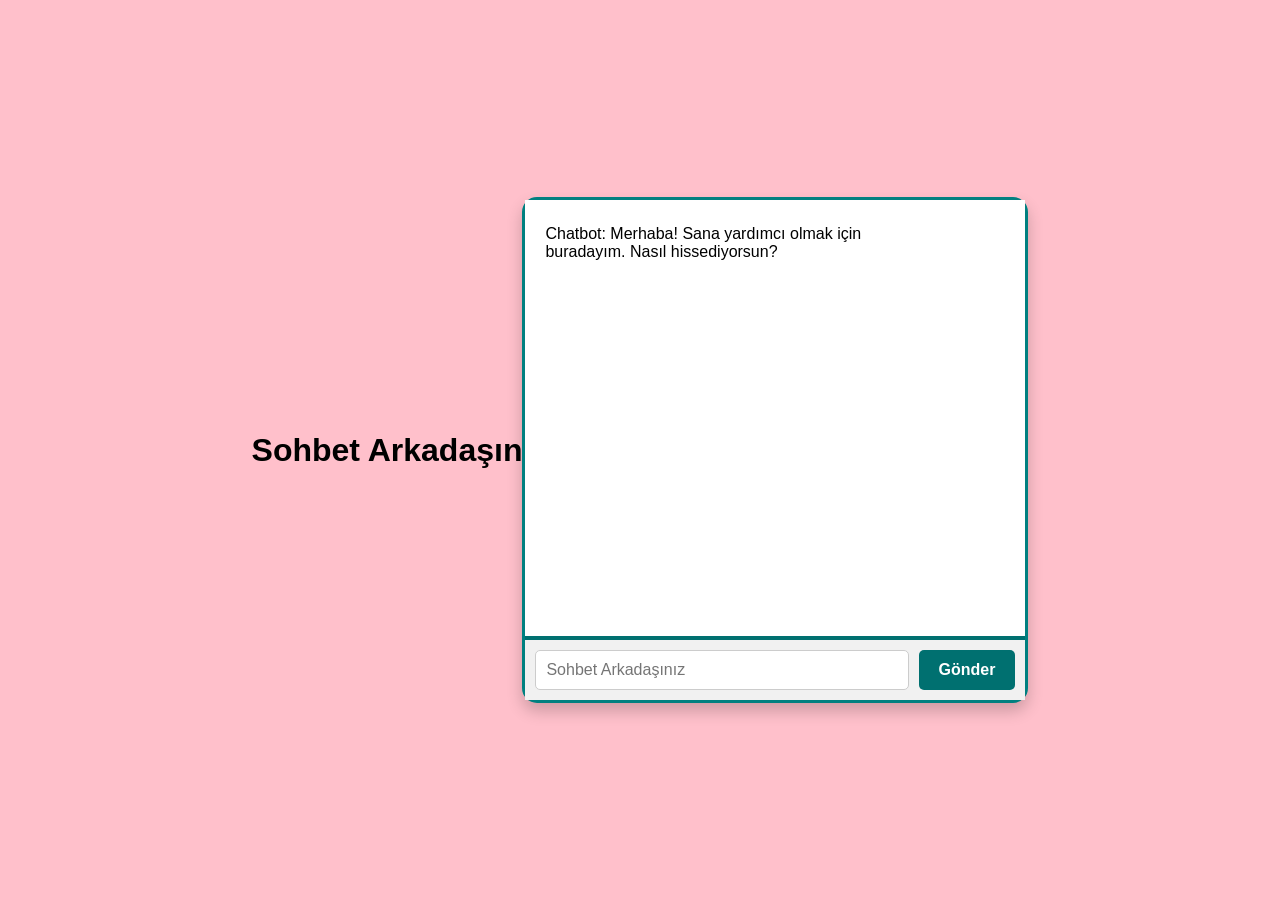
==== index.html @ 1ac90ffb "Add files via upload" ====
<!DOCTYPE html>
<html lang="tr">

<head>
    <meta charset="UTF-8">
    <meta name="viewport" content="width=device-width, initial-scale=1.0">
    <title>Duygu Tespiti Chatbot</title>
    <link rel="stylesheet" href="chatbot.css"> </head>

<body>

    <h1>Sohbet Arkadaşın</h1>
    <div id="chatbot-container">
        <div id="message-container" class="messages">
            </div>
        <div id="input-container" class="input-area">
            <input type="text" id="user-input" placeholder="Mesajınızı yazın...">
            <button id="send-button" onclick="sendMessage()">Gönder</button>
        </div>
    </div>

    <script src="chatbot.js"></script> </body>

</html>
---- chatbot.css ----
/* Sayfa Genel Ayarları */
body {
    margin: 0;
    padding: 0;
    display: flex;
    justify-content: center;
    align-items: center;
    height: 100vh;
    background-color: pink; /* Arka plan rengi pembe */
    font-family: Arial, sans-serif;
}

/* Chatbot Ana Konteyner */
#chatbot-container {
    width: 500px; /* Büyük kare kutu */
    height: 500px;
    border: 3px solid #008080; /* Turkuaz sınır */
    border-radius: 15px;
    display: flex;
    flex-direction: column;
    background-color: #40e0d0; /* Turkuaz kutu rengi */
    box-shadow: 0 8px 16px rgba(0, 0, 0, 0.2); /* Hafif gölge efekti */
}

/* Mesaj Konteyneri */
#message-container {
    flex: 1;
    overflow-y: auto;
    padding: 10px;
    border-bottom: 2px solid #007070;
    background-color: #ffffff; /* Mesaj alanı beyaz */
}

/* Mesaj Stilleri */
#message-container div {
    margin: 5px 0;
    padding: 10px;
    border-radius: 10px;
    max-width: 70%;
}

#message-container .Kullanıcı {
    align-self: flex-end;
    background-color: #d1e7dd; /* Kullanıcı mesajı rengi */
    color: #0f5132;
}

#message-container .Chatbot {
    align-self: flex-start;
    background-color: #e7e3f4; /* Chatbot mesajı rengi */
    color: #4c3d99;
}

/* Giriş ve Gönderme Alanı */
#input-container {
    display: flex;
    padding: 10px;
    border-top: 2px solid #007070;
    background-color: #f1f1f1; /* Giriş alanı rengi */
}

#user-input {
    flex: 1;
    padding: 10px;
    border: 1px solid #ccc;
    border-radius: 5px;
    font-size: 16px;
}

#send-button {
    margin-left: 10px;
    padding: 10px 20px;
    border: none;
    border-radius: 5px;
    background-color: #007070; /* Gönder butonu rengi */
    color: white;
    cursor: pointer;
    font-size: 16px;
    font-weight: bold;
}

#send-button:hover {
    background-color: #004d4d; /* Hover efekti için daha koyu bir turkuaz */
}
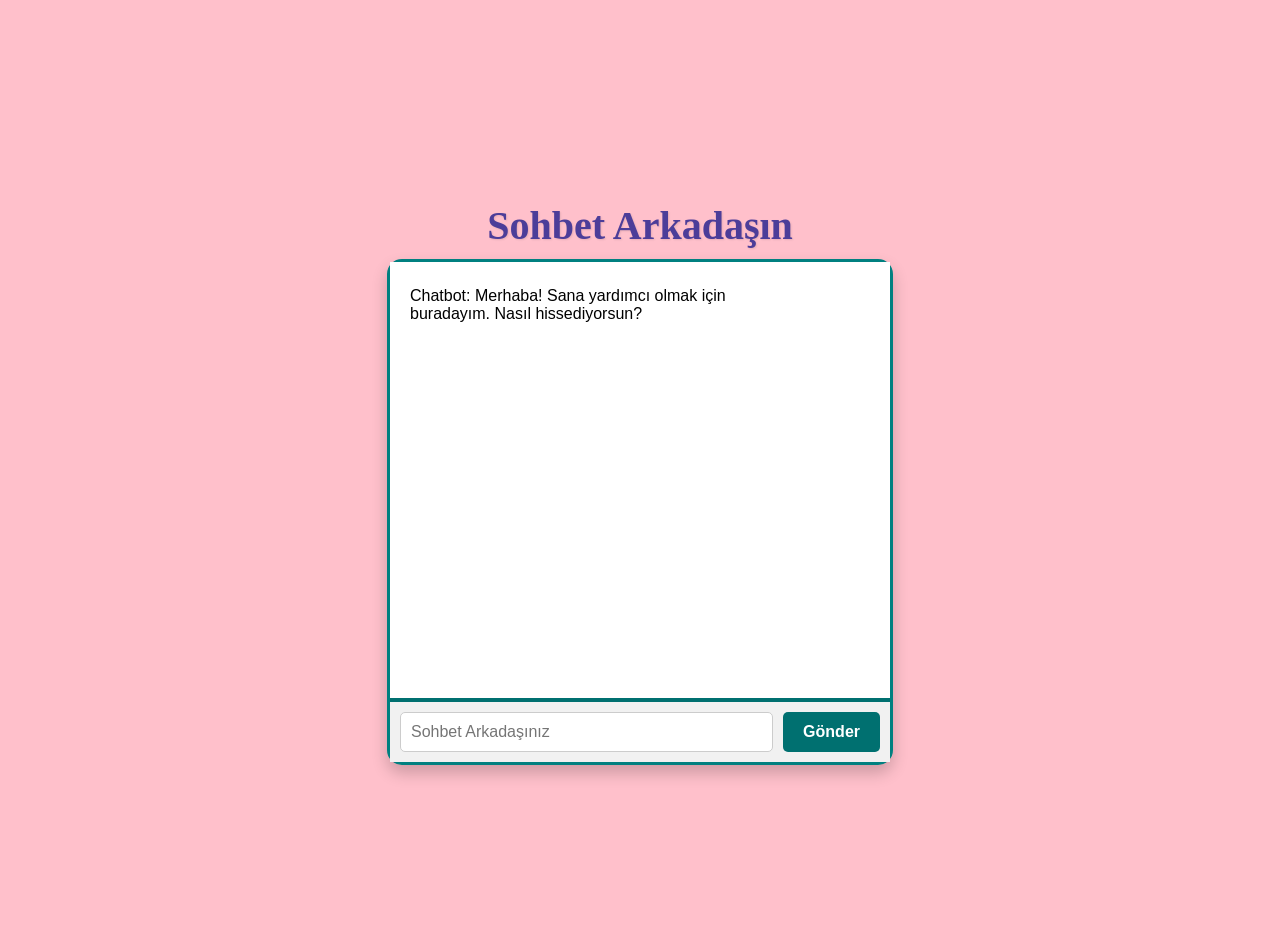
==== commit 24f1318c: "Add files via upload" ====
--- a/index.html
+++ b/index.html
@@ -5,20 +5,22 @@
     <meta charset="UTF-8">
     <meta name="viewport" content="width=device-width, initial-scale=1.0">
     <title>Duygu Tespiti Chatbot</title>
-    <link rel="stylesheet" href="chatbot.css"> </head>
+    <link rel="stylesheet" href="chatbot.css">
+</head>
 
 <body>
 
     <h1>Sohbet Arkadaşın</h1>
     <div id="chatbot-container">
         <div id="message-container" class="messages">
-            </div>
+        </div>
         <div id="input-container" class="input-area">
             <input type="text" id="user-input" placeholder="Mesajınızı yazın...">
             <button id="send-button" onclick="sendMessage()">Gönder</button>
         </div>
     </div>
 
-    <script src="chatbot.js"></script> </body>
+    <script src="chatbot.js"></script>
+</body>
 
-</html>+</html>
--- a/chatbot.css
+++ b/chatbot.css
@@ -1,25 +1,36 @@
+/* Chatbot Başlığı */
+h1 {
+    color: #4c3d99; /* Mor renk */
+    font-family: 'Segoe Script', cursive; /* Tatlı bir el yazısı fontu */
+    text-align: center; /* Ortala */
+    margin-bottom: 10px; /* Chatbot kutusuyla arasında boşluk */
+    font-size: 2.5em; /* Biraz büyük bir yazı boyutu */
+    text-shadow: 1px 1px 2px rgba(0, 0, 0, 0.1); /* Hafif gölge */
+}
+
 /* Sayfa Genel Ayarları */
 body {
     margin: 0;
-    padding: 0;
+    padding: 20px 0; /* Üst ve altta biraz boşluk ekledik başlık için */
     display: flex;
+    flex-direction: column; /* Öğeleri dikey sıraladık */
     justify-content: center;
     align-items: center;
-    height: 100vh;
-    background-color: pink; /* Arka plan rengi pembe */
+    min-height: 100vh; /* En az ekran yüksekliği kadar olsun */
+    background-color: pink;
     font-family: Arial, sans-serif;
 }
 
 /* Chatbot Ana Konteyner */
 #chatbot-container {
-    width: 500px; /* Büyük kare kutu */
+    width: 500px;
     height: 500px;
-    border: 3px solid #008080; /* Turkuaz sınır */
+    border: 3px solid #008080;
     border-radius: 15px;
     display: flex;
     flex-direction: column;
-    background-color: #40e0d0; /* Turkuaz kutu rengi */
-    box-shadow: 0 8px 16px rgba(0, 0, 0, 0.2); /* Hafif gölge efekti */
+    background-color: #40e0d0;
+    box-shadow: 0 8px 16px rgba(0, 0, 0, 0.2);
 }
 
 /* Mesaj Konteyneri */
@@ -28,7 +39,7 @@
     overflow-y: auto;
     padding: 10px;
     border-bottom: 2px solid #007070;
-    background-color: #ffffff; /* Mesaj alanı beyaz */
+    background-color: #ffffff;
 }
 
 /* Mesaj Stilleri */
@@ -41,13 +52,13 @@
 
 #message-container .Kullanıcı {
     align-self: flex-end;
-    background-color: #d1e7dd; /* Kullanıcı mesajı rengi */
+    background-color: #d1e7dd;
     color: #0f5132;
 }
 
 #message-container .Chatbot {
     align-self: flex-start;
-    background-color: #e7e3f4; /* Chatbot mesajı rengi */
+    background-color: #e7e3f4;
     color: #4c3d99;
 }
 
@@ -56,7 +67,7 @@
     display: flex;
     padding: 10px;
     border-top: 2px solid #007070;
-    background-color: #f1f1f1; /* Giriş alanı rengi */
+    background-color: #f1f1f1;
 }
 
 #user-input {
@@ -72,7 +83,7 @@
     padding: 10px 20px;
     border: none;
     border-radius: 5px;
-    background-color: #007070; /* Gönder butonu rengi */
+    background-color: #007070;
     color: white;
     cursor: pointer;
     font-size: 16px;
@@ -80,5 +91,5 @@
 }
 
 #send-button:hover {
-    background-color: #004d4d; /* Hover efekti için daha koyu bir turkuaz */
-}+    background-color: #004d4d;
+}
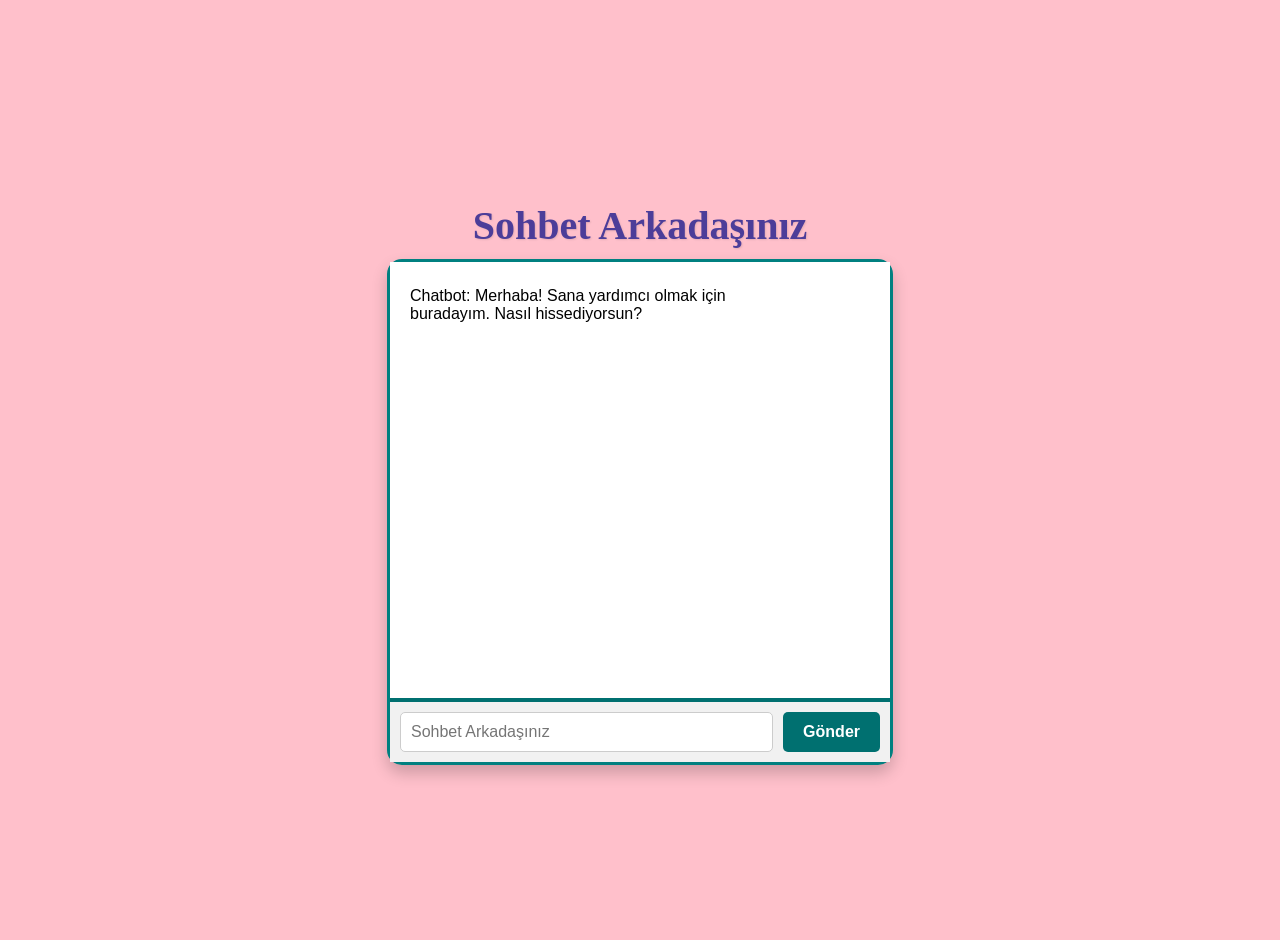
==== commit 04e08304: "Update index.html" ====
--- a/index.html
+++ b/index.html
@@ -10,7 +10,7 @@
 
 <body>
 
-    <h1>Sohbet Arkadaşın</h1>
+    <h1>Sohbet Arkadaşınız</h1>
     <div id="chatbot-container">
         <div id="message-container" class="messages">
         </div>
